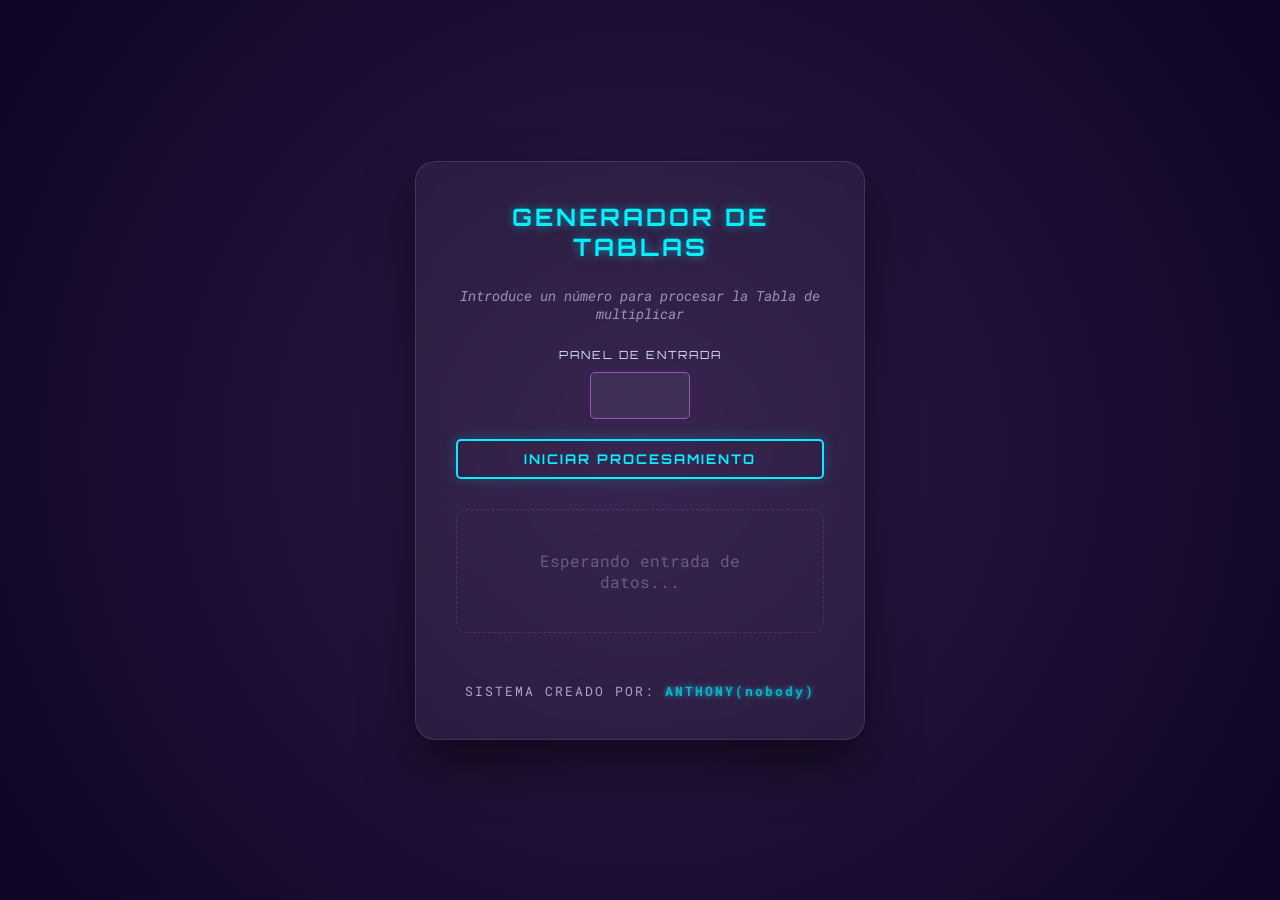
==== tablas/index.html @ e9e74141 "mejora de interfaz y finalizacion" ====
<!DOCTYPE html>
<html lang="es">
<head>
    <meta charset="UTF-8">
    <meta name="viewport" content="width=device-width, initial-scale=1.0">
    <title>Multiplicación Tech</title>
    <link rel="stylesheet" href="multiplicar.css">
    <script src="multiplicar.js"></script>
    <link href="https://fonts.googleapis.com/css2?family=Orbitron:wght@400;700&family=Roboto+Mono&display=swap" rel="stylesheet">
</head>
<body>

    <div class="glass-container">
        <header>
    <h1 class="title" id="titulotxt">GENERADOR DE TABLAS</h1>
    <p class="helper-text">Introduce un número para procesar la Tabla de multiplicar</p>

    <div class="input-group">
        <label for="numInput" id="labelInput">PANEL DE ENTRADA</label>
        <input type="number" id="numInput">
    </div>
    
    <button class="btn-tech" onclick="generarTablas()">INICIAR PROCESAMIENTO</button>
</header>

<main class="table-grid" id="txtTabla">
    <p class="empty-msg">Esperando entrada de datos...</p>


    <!--    <div class="row"><span>3 x 1</span> <strong>3</strong></div>
            <div class="row"><span>3 x 2</span> <strong>6</strong></div>
            <div class="row"><span>3 x 3</span> <strong>9</strong></div>
            <div class="row"><span>3 x 4</span> <strong>12</strong></div>
            <div class="row"><span>3 x 5</span> <strong>15</strong></div>
            <div class="row"><span>3 x 6</span> <strong>18</strong></div>
            <div class="row"><span>3 x 7</span> <span>21</span></div>
            <div class="row"><span>3 x 8</span> <span>24</span></div>
            <div class="row"><span>3 x 9</span> <span>27</span></div>
            <div class="row"><span>3 x 10</span> <span>30</span></div> -->


</main>

        <footer class="footer-tech">
            <p>SISTEMA CREADO POR: <span class="user-name">ANTHONY(nobody)</span></p>
        </footer>
    </div> 
    </div>

</body>
</html>
---- tablas/multiplicar.css ----
/* Configuración de colores tecnológicos */
:root {
    --bg-dark: #0f0524;
    --accent-purple: #9d50bb;
    --neon-cyan: #00f2ff;
    --glass-bg: rgba(255, 255, 255, 0.05);
    --text-main: #e0e0ff;
}

* {
    margin: 0;
    padding: 0;
    box-sizing: border-box;
}

body {
    min-height: 100vh;
    display: flex;
    align-items: center;
    justify-content: center;
    /* Fondo morado con degradado profundo */
    background: radial-gradient(circle at center, #2e1a47 0%, var(--bg-dark) 100%);
    font-family: 'Roboto Mono', monospace;
    color: var(--text-main);
    padding: 20px;
}

/* Contenedor con efecto Glassmorphism */
.glass-container {
    background: var(--glass-bg);
    backdrop-filter: blur(10px);
    border: 1px solid rgba(255, 255, 255, 0.1);
    border-radius: 20px;
    padding: 40px;
    width: 100%;
    max-width: 450px;
    box-shadow: 0 25px 50px rgba(0, 0, 0, 0.5);
    text-align: center;
}

.title {
    font-family: 'Orbitron', sans-serif;
    font-size: 1.5rem;
    letter-spacing: 3px;
    margin-bottom: 25px;
    color: var(--neon-cyan);
    text-shadow: 0 0 10px rgba(0, 242, 255, 0.5);
}

/* Botón Estilo Tech */
.btn-tech {
    background: transparent;
    color: var(--neon-cyan);
    border: 2px solid var(--neon-cyan);
    padding: 10px 30px;
    font-family: 'Orbitron', sans-serif;
    font-weight: bold;
    border-radius: 5px;
    cursor: pointer;
    transition: all 0.3s ease;
    margin-bottom: 30px;
    text-transform: uppercase;
    box-shadow: 0 0 15px rgba(0, 242, 255, 0.2);
}

.btn-tech:hover {
    background: var(--neon-cyan);
    color: var(--bg-dark);
    box-shadow: 0 0 30px var(--neon-cyan);
}

/* Filas de la tabla */
.table-grid {
    display: flex;
    flex-direction: column;
    gap: 10px;
}

.item {
    display: flex;
    justify-content: space-between;
    padding: 12px 20px;
    background: rgba(255, 255, 255, 0.03);
    border-left: 4px solid var(--accent-purple);
    border-radius: 4px;
    transition: transform 0.2s;
}

.item:hover {
    transform: scale(1.02);
    background: rgba(255, 255, 255, 0.08);
}

.op {
    opacity: 0.8;
}

.res {
    font-weight: bold;
    color: var(--accent-purple);
    text-shadow: 0 0 8px var(--accent-purple);
}

/* Responsividad básica */
@media (max-width: 480px) {
    .glass-container {
        padding: 25px 15px;
    }
    .title {
        font-size: 1.2rem;
    }
}

/* Estilo para el pie de página */
.footer-tech {
    margin-top: 30px;
    padding-top: 20px;
    border-top: 1px border rgba(255, 255, 255, 0.1);
    font-size: 0.8rem;
    letter-spacing: 2px;
    opacity: 0.7;
}

.user-name {
    color: var(--neon-cyan);
    font-weight: bold;
    text-shadow: 0 0 5px var(--neon-cyan);
}
/* Grupo del input */
.input-group {
    margin-bottom: 20px;
    display: flex;
    flex-direction: column;
    align-items: center;
    gap: 10px;
}

.input-group label {
    font-family: 'Orbitron', sans-serif;
    font-size: 0.7rem;
    color: var(--text-main);
    letter-spacing: 2px;
}

/* Caja de texto tecnológica */
#numInput {
    background: rgba(255, 255, 255, 0.05);
    border: 1px solid var(--accent-purple);
    border-radius: 5px;
    padding: 10px;
    color: var(--neon-cyan);
    font-family: 'Roboto Mono', monospace;
    font-size: 1.2rem;
    text-align: center;
    width: 100px;
    outline: none;
    transition: all 0.3s ease;
}

/* Efecto al hacer foco (clic) */
#numInput:focus {
    border-color: var(--neon-cyan);
    box-shadow: 0 0 15px rgba(0, 242, 255, 0.3);
    background: rgba(255, 255, 255, 0.1);
}

/* Quitar flechas por defecto del input number */
#numInput::-webkit-inner-spin-button, 
#numInput::-webkit-outer-spin-button { 
    -webkit-appearance: none; 
    margin: 0; 
}
/* Texto de ayuda debajo del título */
.helper-text {
    font-size: 0.85rem;
    color: var(--text-main);
    opacity: 0.6;
    margin-bottom: 25px;
    font-style: italic;
}

/* Mensaje cuando la tabla está vacía */
.empty-msg {
    grid-column: 1 / -1;
    padding: 40px;
    opacity: 0.3;
    border: 1px dashed var(--accent-purple);
    border-radius: 10px;
}

/* Animación sutil para que el usuario sepa que el botón es clickeable */
.btn-tech {
    width: 100%; /* Botón más grande y fácil de pulsar */
    letter-spacing: 2px;
}

/* Mejora visual del input cuando está activo */
#numInput:focus {
    border-color: var(--neon-cyan);
    box-shadow: 0 0 20px rgba(0, 242, 255, 0.4);
    transform: scale(1.05);
}
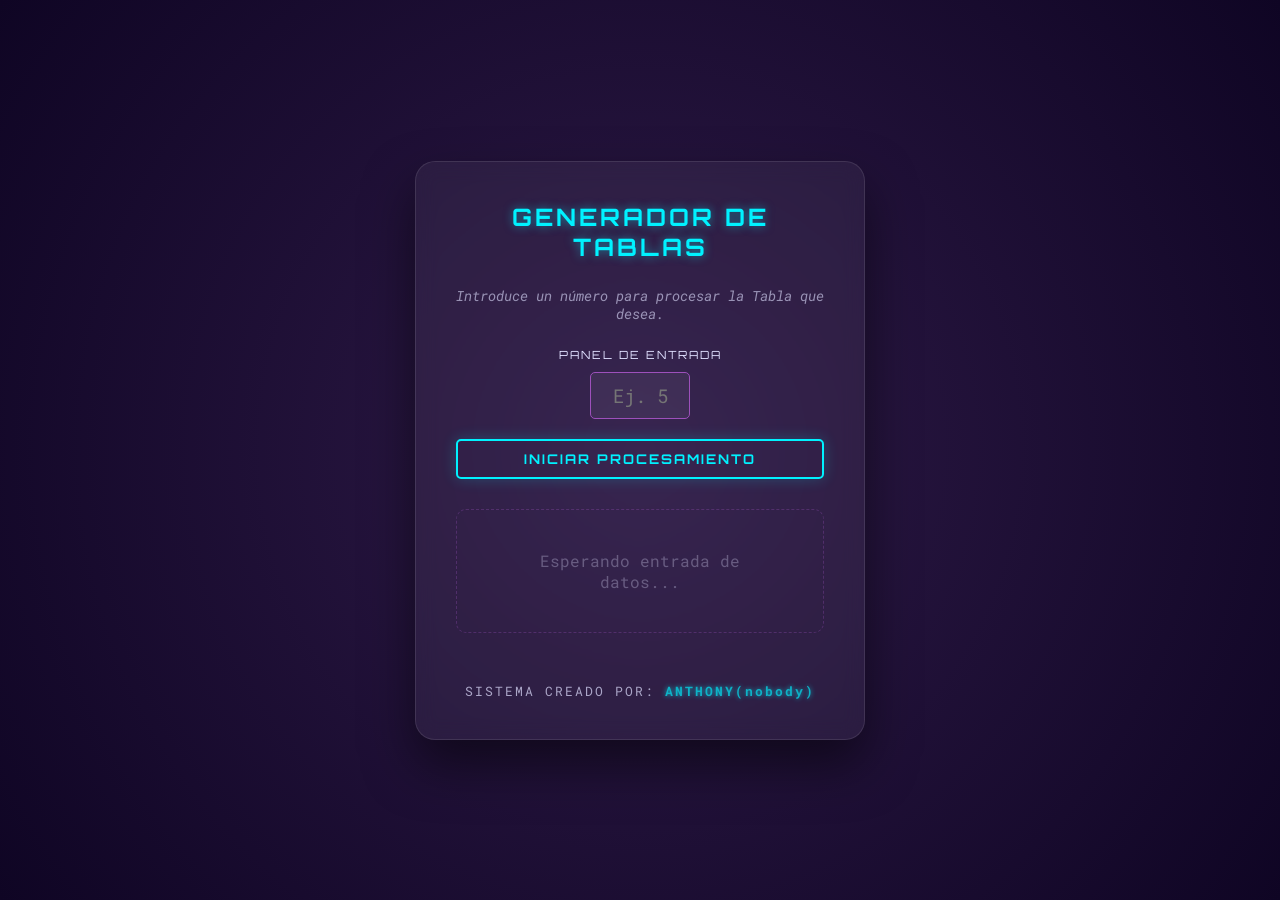
==== commit 44307214: "validaciones y arreglos de errores" ====
--- a/tablas/index.html
+++ b/tablas/index.html
@@ -13,11 +13,11 @@
     <div class="glass-container">
         <header>
     <h1 class="title" id="titulotxt">GENERADOR DE TABLAS</h1>
-    <p class="helper-text">Introduce un número para procesar la Tabla de multiplicar</p>
+    <p class="helper-text">Introduce un número para procesar la Tabla que desea.</p>
 
     <div class="input-group">
         <label for="numInput" id="labelInput">PANEL DE ENTRADA</label>
-        <input type="number" id="numInput">
+        <input type="number" id="numInput" placeholder="Ej. 5" min="1" max="99">
     </div>
     
     <button class="btn-tech" onclick="generarTablas()">INICIAR PROCESAMIENTO</button>
